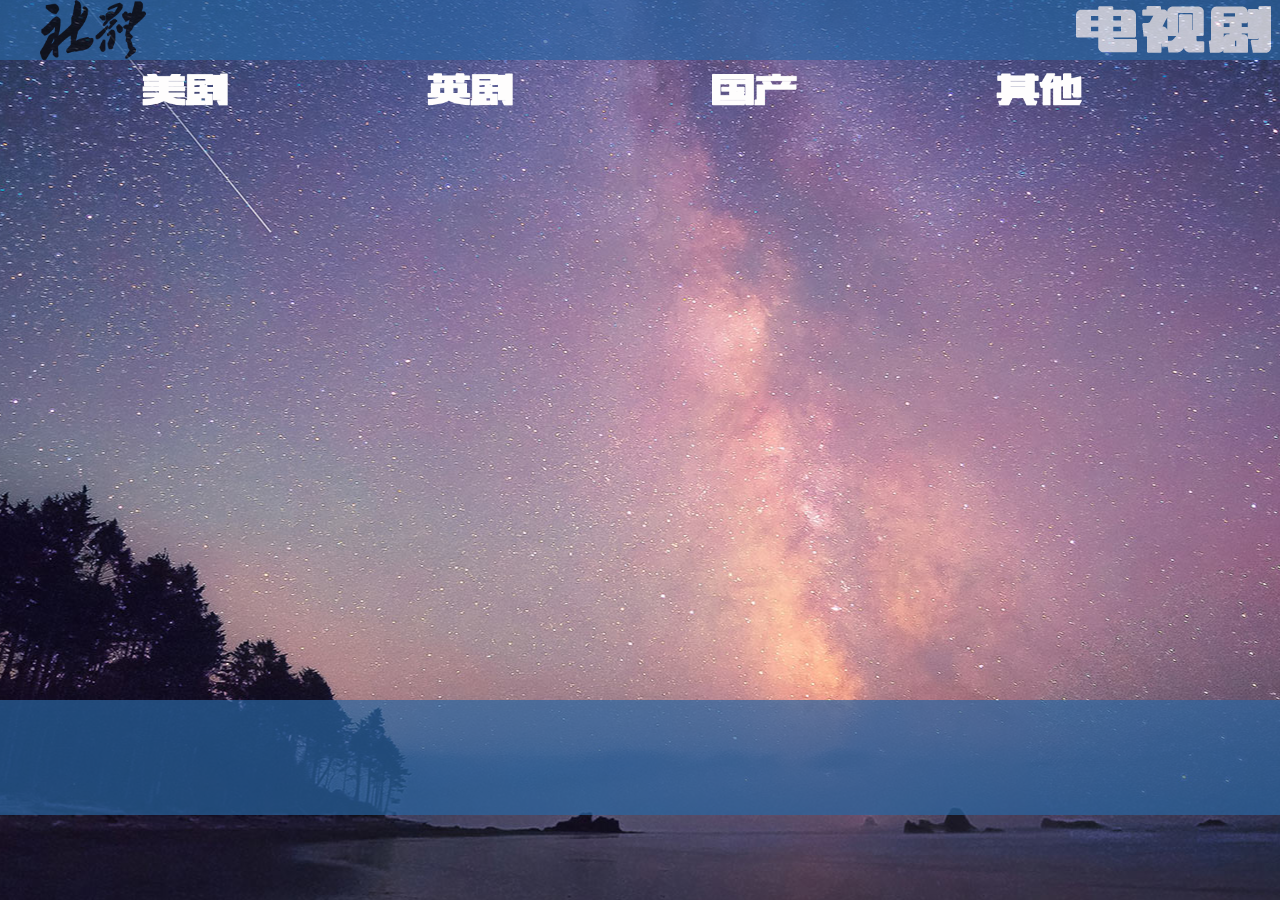
==== dianshiju.html @ 3ec45f10 "fist about sheti web" ====
<html>

<head>
	<title>电视剧</title>
	
	<meta http-equiv="Content-Type" content="text/html;charset=utf-8">
	
	<link rel="stylesheet" type="text/css" href="css/layout.css">
</head>

<body>
	<div id="container">
		<div id="header">
			<div id="logo">
				<a href="index.html"><img id= "image" src="image/logo.png"/></a>
			</div>
	
			<div id="bunner"></div>
			
			<div id="tool">
				<ul>
					<img id= "caidan" src="image/dianshiju.png"/>
				</ul>
			</div>
		</div>
		<div class="nav"></div>
		<div id="main">
				<a href="dayi.html"><img id= "caidan" src="image/meiju.png"/></a>
				<a href="daer.html"><img id= "caidan" src="image/yingju.png"/></a>			
				<a href="dasan.html"><img id= "caidan" src="image/guochan.png"/></a>
				<a href="dasi.html"><img id= "caidan" src="image/qita.png"/></a>
		</div>
		<div class="nav"></div>
		<div id="footer">
		
		</div>
	</div>
</body>

</html>
---- css/layout.css ----
body {
	margin:0px;
	padding:0px;
	font:12px Arial,����; 
	text-align:center;
	background-image:url(../image/background.jpg);
	background-repeat:no-repeat;
	background-position:center;
}

#container {
	margin-right:auto;
	margin-left:auto;
	width:100%;
	text-align:left;
}

#header {
	float:left;
	width:100%;
	height:60px;
	background-image:url(../image/header.jpg);
	filter:alpha(opacity=70);
	opacity:0.7;   
}

#header #logo {
	float:left;
	width:20%;
	height:60px;
}

#header #logo  #p {
	margin-top:auto;
	margin-bottom:auto;
	padding-top:17px;
	padding-left:20px;
	float:left;
	color:white;
	font-size:26px;
	font-family:΢���ź�;
}

#logo #image {
	padding-left:40px;
	float:left;
	height:60px;
	
}

#header #bunner {
	float:left;
	width:60%;
	height:60px;
	background:#ff00ff;
	filter:alpha(opacity=1);
	opacity:0.01;   
}

#header #tool {
	float:right;
	width:20%;
	height:60px;
}



#main {
	float:left;
	width:100%;
	height:620px;	
}

#main #leftbox {
	float:left;
	width:1100px;
	height:600px;
}

#main #caidan {
	width:15%;
	padding-left:7%;
}



#main #leftbox #gurengongzuo {
	width:250px;
	padding-left:65px;
	padding-top:100px;
	float:left;
}

#main #leftbox #image {
	float:right;
}

#main #rightbox {
	float:right;
	width:350px;
	height:600px;
}

#main #rightbox #anzhuo {
	width:250px;
	padding-right:65px;
	padding-top:150px;
	float:right;
}

#main #rightbox #ios {
	width:250px;
	padding-right:65px;
	padding-top:100px;
	float:right;
}

#footer {
	float:left;
	width:100%;
	height:115px;
	background-image:url(../image/header.jpg);
	filter:alpha(opacity=70);
	opacity:0.7;   
}

ul{
	margin:0px;
	padding:0px;
	list-style:none;
}

li {

	float:right;
	font-size:20px;;
	padding:20px 40px 15px 20px;
}

#tool a {
	color:white;
	text-decoration:none;
	font-family:΢���ź�;
}
.nav {
	float:left;
	width:100%;
	height:10px;
	clear:both;
	overflow:hidden;
}

a:hover {
	position:relative;
	top:1px;
	left:1px;
}
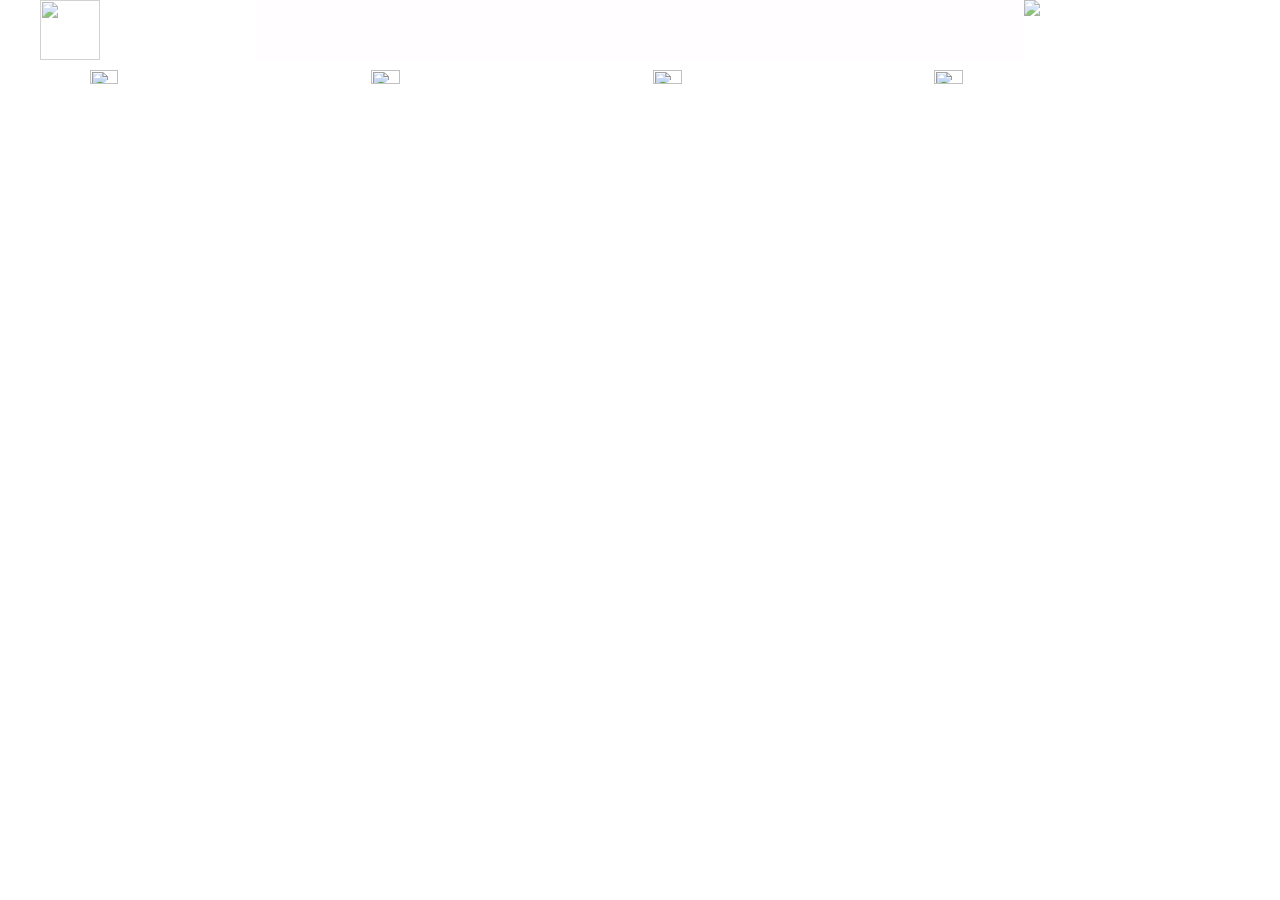
==== commit 99af6cfa: "下载文件版本，列出目录成功" ====
--- a/dianshiju.html
+++ b/dianshiju.html
@@ -25,7 +25,7 @@
 		</div>
 		<div class="nav"></div>
 		<div id="main">
-				<a href="dayi.html"><img id= "caidan" src="image/meiju.png"/></a>
+				<a href="meiju.php"><img id= "caidan" src="image/meiju.png"/></a>
 				<a href="daer.html"><img id= "caidan" src="image/yingju.png"/></a>			
 				<a href="dasan.html"><img id= "caidan" src="image/guochan.png"/></a>
 				<a href="dasi.html"><img id= "caidan" src="image/qita.png"/></a>
--- a/css/layout.css
+++ b/css/layout.css
@@ -78,6 +78,7 @@
 }
 
 #main #caidan {
+	float:left;
 	width:15%;
 	padding-left:7%;
 }
